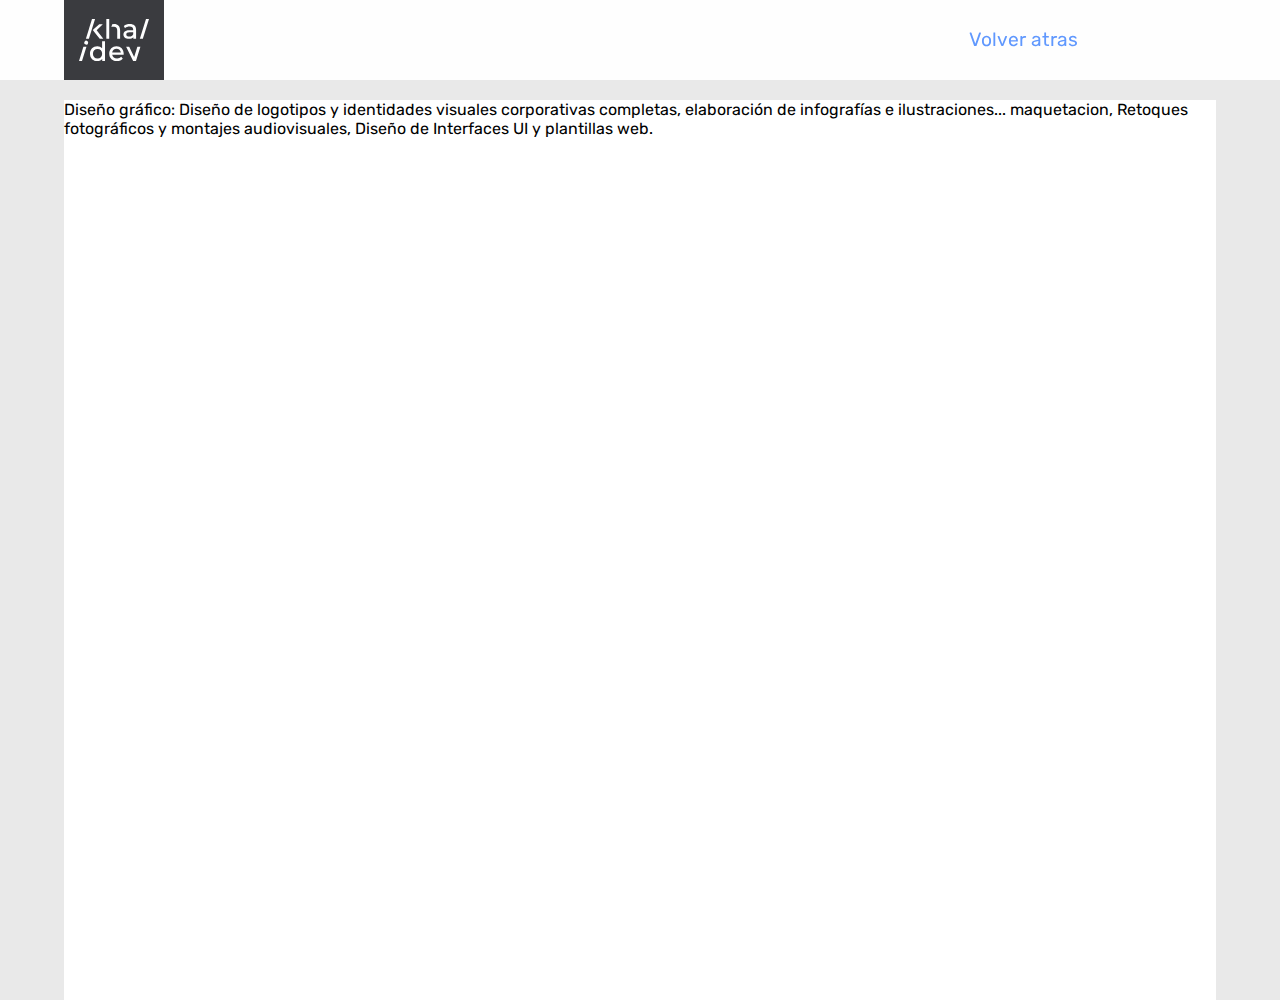
==== habilidades.html @ 7646b1b6 "Mi primer commit" ====
<!DOCTYPE html>
<html lang="es">
  <head>
    
    <meta charset="UTF-8" />
    <meta http-equiv="X-UA-Compatible" content="IE=edge" />
    <meta name="viewport" content="width=device-width, initial-scale=1.0" />
    <link rel="stylesheet" href="style.css" />
    <link rel="stylesheet" href="style2.css">
    <link href="https://kit-pro.fontawesome.com/releases/v5.15.3/css/pro.min.css" rel="stylesheet">
    <title>Document</title>
  </head>
  <body id="body" >

    
    <header class="header" id="header">

      <svg class="logo" width="200px" xmlns="http://www.w3.org/2000/svg" viewBox="0 0 335.18 202.03"><defs>
       <linearGradient id="grad1"
       x1="100%" y1="20%" x2="50%" y2="100%">
       <stop offset="0" stop-color="#cea345"/>
       <stop offset="1" stop-color="#80571b"/>
   </linearGradient>
      </defs><path class="h" d="M211.08,146.17V89.8H197.24v94.73h13.84V148.86a22.43,22.43,0,0,1,.13-3.08Z" transform="translate(-66.35 -89.8)"/><path class="h" d="M225.49,127.65a29.51,29.51,0,0,1,4.55-.57,34,34,0,0,1,3.78,0H234a17.45,17.45,0,0,1,5.76,1.41c.13,0,.19.06.32.12,6.15,2.57,9.29,8.52,9.29,17.56v38.36h13.83V144.76c0-19.28-10.5-30.24-28.88-30.24a39.64,39.64,0,0,0-8.91,1l-4,13.13a.53.53,0,0,0,.19-.06A28.27,28.27,0,0,1,225.49,127.65Z" transform="translate(-66.35 -89.8)"/><path class="r" d="M326.48,177.1v7.43h13.2V142.77c0-18.51-10.31-28.25-29.85-28.25-11.27,0-21.27,3.14-28.57,8.84l-.45.45,5.9,10.63.7-.64c5.19-4.42,13.2-7.11,21-7.11,11.34,0,17.42,5.38,17.42,15.63v1.6h-18.7c-24.34,0-28,12.88-28,20.63,0,12.42,10.44,20.75,25.88,20.75C314.57,185.3,321.94,182.48,326.48,177.1Zm-33.69-13c0-6.6,4.93-9.8,14.93-9.8h18.12v8.58C323,170.12,316,174.22,307,174.22S292.79,170.5,292.79,164.1Z" transform="translate(-66.35 -89.8)"/><path class="t" d="M177,230.52c-5.58-6.08-13.58-9.48-22.87-9.48C133.51,221,119,235.58,119,256.4c0,18.06,10.83,31.45,27.16,34.65a40,40,0,0,0,8,.77,36,36,0,0,0,7.56-.77,28.3,28.3,0,0,0,15.88-9.28v9.28h13.26V196.26H177Zm-21.85,49c-13,0-22.09-9.55-22.09-23.13s9.09-23.06,22.09-23.06,22,9.48,22,23.06S168.1,279.53,155.16,279.53Z" transform="translate(-66.35 -89.8)"/><path class="y" d="M246.05,221c-20.24,0-34.84,14.8-34.84,35.36,0,18.06,11.53,31.45,28.89,34.65a43.26,43.26,0,0,0,8.39.77,44.31,44.31,0,0,0,8.39-.77,32.1,32.1,0,0,0,19-10.5l.38-.51-7.75-9.16-.64.7c-4.74,5.25-11.15,7.88-19,7.88-12.68,0-21.84-7-23.7-18.25H280l.13-.71c.06-1.15.25-2.69.25-3.71C280.38,235.65,266.23,221,246.05,221Zm-20.88,29.79C226.71,240.13,235,233,246.05,233s19.28,7.17,20.82,17.87Z" transform="translate(-66.35 -89.8)"/><polygon class="u" points="66.12 53.51 74.2 63.57 99.15 94.54 99.37 94.82 116.47 94.82 84.54 54.3 84.6 54.23 113.94 25.42 96.9 25.42 76.58 43.99 66.12 53.51"/><path class="i" d="M107.22,197.16a9.12,9.12,0,1,0,2.87,6.62,9.48,9.48,0,0,0-.5-3A9.13,9.13,0,0,0,107.22,197.16Z" transform="translate(-66.35 -89.8)"/><polygon class="o" points="0 201.24 14.5 201.24 35.61 133.09 21.11 133.09 0 201.24"/><polygon class="p" points="62.29 0.05 33.01 94.79 47.51 94.79 76.8 0.05 62.29 0.05"/><polygon class="p" points="279.47 133.1 264.54 181.47 264.22 182.49 240.39 133.1 229.31 133.1 225.66 133.1 259.23 201.26 272.87 201.26 294.01 133.1 287.6 133.1 279.47 133.1"/><polygon class="p" points="320.68 0 291.3 94.74 305.8 94.74 335.18 0 320.68 0"/>
     </svg>

     <i class="far fa-adjust" id="btn-modo"></i>
     <i id="btn-menu"></i>
     <a id="atras" href="index.html"><i class="far fa-arrow-circle-left"></i>Volver atras</a>


    

   
    </header>
    <section class="mas">
        <p>Diseño gráfico: Diseño de 
            logotipos y identidades 
            visuales corporativas completas, elaboración de 
            infografías e ilustraciones... maquetacion,
            Retoques fotográficos y montajes audiovisuales,
            Diseño de Interfaces UI y plantillas web.
       </p>

    </section>

    <script src="app.js"> </script>
</body>
</html>
---- style.css ----
@import url('https://fonts.googleapis.com/css2?family=Roboto+Slab:wght@200;300;400&display=swap');
@import url('https://fonts.googleapis.com/css2?family=Rubik:wght@300;400;500&display=swap');




*{
    margin: 0;
    padding: 0;
    box-sizing: border-box;
    font-family:rubik;
    scroll-behavior: smooth;
    font-weight: 400;

}
body{
  
    --c-p3: #FF61B2;
    --c-p2:#5893FF;
    --c-p1: #ff9e64;
    --c-shadow:rgb(153, 153, 153);
  

    --c-a: #ffffff;
    --c-b:#e9e9e9;
    --c-pr:linear-gradient(to right,var(--c-b),var(--c-b));
    --c-c:#d8d8d8;
    --c-d:#707070;
    --c-e:#303136;
    --c-none:white;
  

    
    background: var(--c-pr);
    transition: all 1s ease;
    height: auto;
    

}
.darkmode{
    --c-p3:  #f7768e;
    --c-p2: #abce6a;
    --c-p1:  #ff9e64;
    --c-shadow:rgb(13, 13, 20);
  

    --c-a: #2e2e35;
    --c-b:#1a191d;
    --c-pr:linear-gradient(to right,var(--c-b),var(--c-b));
    --c-c:#f8f8f8;
    --c-d:#d2d3e4;
    --c-e:#ffffff;
    --c-none:white;
    transition: all 1s ease;
}
/*HEADER***********/
body::-webkit-scrollbar{
    width: 7px;
    background:var(--c-a);
}
body::-webkit-scrollbar-thumb{
    background: var(--c-e);
    border-radius: 50px;
}

.header{
    
    width: 100%;
    height: 80px;
    display: flex;
    justify-content: space-between;
    align-items: center;
    background: var(--c-a);
    top: 0;
    position: fixed;
    z-index: 99;
    filter: opacity(.95);
    

}

.logo{
    width: 100px;
    height: 100%;
    margin-left: 5%;
    fill: var(--c-a);
    background: var(--c-e);
    padding: 15px;
}
.menu{
    width: 45%;
    display: flex;
    justify-content: space-between;
    margin-right: 20%;
}
.menu a{
    color: var(--c-e);
    text-decoration: none;
}
#btn-menu{
    display: none;
    font-size: 1.2em;
    color: var(--c-e);
    cursor: pointer;
}
#btn-modo{
    position: absolute;
    right: 5%;
    font-size: 1.2em;
    color: var(--c-e);
    cursor: pointer;
}
#atras{
    position: absolute;
    right: 15%;
    font-size: 1.2em;
    color: var(--c-p2);
    cursor: pointer;
    text-decoration: none;
    display: flex;
    justify-content: center;
    align-items: center;
    gap: 10px;
    padding: 10px;
    line-height: 10px;

}
#atras i{
    color: var(--c-p2);
}



/*HEADER MEDIA QUERY*******/

@media screen and (max-width: 500px) {
   
  
    .menu{
        
        display:block;
        width: 100%;
        height:250px;
        background: var(--c-a);
        padding: 50px 5% ;
        position: absolute;
        right: 0;
        top: 80px;
        margin-right: 0;
        z-index: 999;
        clip-path: circle(0px at 50% 0%);
        transition: all 0.5s ease-in-out; 
    }

    .menu.efecto{
        clip-path: circle(600px at 100% 0%);
    }
    .menu a{
        
        display:block ;
        margin-top: 5px;
        width: 100px;
        padding-left: 15px;
        line-height: 30px;
        color: var(--c-e);
        border-left: 1px solid var(--c-d);
        
    }
    .pub{
       
        height: 90px;
        width: 60%;
        position: absolute;
        right: 5%;
        top: 20px;
        display: flex;
        justify-content: center;

    }
    .pub img{
       display: block;
       object-fit: cover;
    }
    #btn-menu{
        display: block;
        position: absolute;
        right: 15%;
    }
    #btn-modo{
        display: block;
        position: absolute;
        right: 5%;
    }
   
  
}


/*MAIN************/
.home{
    
    display: grid;
    grid-template-columns: 10% 45% 45%;
    grid-template-rows: 1fr;
    height: 100vh;
    margin-left: 5%;
    margin-right: 5%;
    padding-top:5%;
    position: relative;
    
}
.media{
    height:100%;
    width: 50px;
    padding: 10px 10px 10px 0px;
    display: flex;
    flex-direction: column;
    justify-content: space-between;
    margin: 50% 0%;

}
.media a{
    width: 30px;
    height: 30px;
    display: flex;
    align-items: center;
    color: var(--c-d);
    text-decoration: none;
}
.media i{
    font-weight: 400;
}
.media .linea{
    width: 1px;
    border-right: 1px dashed var(--c-d);
    height: 40%;
    margin-left: 5px;
}
.bienvenida{
    display: flex;
    justify-content: center;
    flex-direction: column;
    align-items: center;
    height: 100%;
    width: 100%;
    padding-top: 100px;
}
.bienvenida .imagen{
    width: 100%;
    padding-right: 10px;
    position: relative;
}
.bienvenida .imagen img{
    width: 100%;
}
.bienvenida .imagen .texto{
    background: var(--c-a);
    border-radius: 5px;
    display: flex;
    top: -80px;
    left: 30px;
    color: var(--c-d);
    box-shadow: 0px 0px 20px -15px var(--c-shadow);
    position: absolute;
    padding: 15px;
    width: 250px;
    z-index: -2;

}

.bienvenida .imagen .texto::after{
    content: "";
    position: absolute;
    left: 30px;
    bottom: -25px;
    border-bottom: 0px solid transparent;
    border-top: 30px solid var(--c-a);
    border-left: 20px solid transparent;
    border-right: 20px solid transparent;
    z-index: 1;
    box-shadow: 0px 0px 20px -13px var(--c-shadow);
}

/*TARJETAS**************/
.tarjetas{
    width: 100%;
    height: 100%;
    display: flex;
    justify-content: center;
    align-items: center;
    position: relative;
    color: var(--c-none);

}

/*BIOGRAFIA************/
.biografia{
    width: 230px;
    height: 330px;
    background: var(--c-a);
    border-radius: 5px;
    position: absolute;
    overflow: hidden;
    box-shadow: 0px 0px 20px -5px var(--c-shadow);
    z-index: 3;
    cursor: pointer;
    transform: translate(-50px, 60px);
    transition: all .5s ease-in-out;

}


.biografia .a{
    width: 100%;
    height: 15%;
    background: var(--c-p3);
    display: flex;
    justify-content: space-between;
    padding: 0 30% 0 10%;
    align-items: center;
}
.biografia .b{
    width: 100%;
    display: flex;
    justify-content: space-evenly;
    align-items: center;
    flex-direction: column;
}
.biografia .b p{
    font-size: .8em;
    margin: 10px 20px 15px 20px;
    text-align: justify;
    color: var(--c-d);
}
.biografia .b .texto {
    display: flex;
    flex-direction: column;
    justify-content: center;
    align-items: center;

}
.biografia .b .texto button{
    color: var(--c-e);
    padding:  7px 10px;
    text-align: center;
    border-radius: 2px;
    background: var(--c-p3);
    border: none;
    color: var(--c-none);
    transition: all .5s ease-in-out;
}
.biografia .b .texto button:hover{
    padding: 7px 30px;
    cursor: pointer;
}


.biografia .imagen {
   width: 80px;
   height: 80px;
   border-radius: 100px;
   overflow: hidden;
   object-fit: cover;
   border: 5px solid var(--c-a);
   box-shadow: 0px 10px 20px -5px var(--c-shadow);
   margin-top: 10px;
   
}


/*AFICIONES*************/

.aficiones{
    width: 230px;
    height: 330px;
    background: var(--c-a);
    border-radius: 5px;
    position: absolute;
    overflow: hidden;
    box-shadow: 0px 0px 20px -5px var(--c-shadow);
    z-index: 1;
    transform: translate(50px, -60px);
    cursor: pointer;
    transition: all .5s ease-in-out;
}

.aficiones .a{
    width: 100%;
    height: 15%;
    background: var(--c-p1);
    display: flex;
    justify-content: space-between;
    padding: 0 30% 0 10%;
    align-items: center;
}
.aficiones .b{
    margin-top: 10px;
    height: 80%;
    width: 100%;
    display: grid;
    grid-template-rows: 75% 25%;
    place-items: center;
}
.aficiones .b div{
    background: var(--c-a);
    width: 180px;
    height: 180px;
    display:flex;
    border-radius: 100%;
    justify-content: center;
    align-items: center;
    flex-direction: column;
    box-shadow: 0px 0px 20px -5px var(--c-shadow);
    overflow: hidden;
    transition: all .5s ease-in-out;
}


.aficiones .b button{
    color: var(--c-e);
    padding:  7px 10px;
    text-align: center;
    border-radius: 2px;
    background: var(--c-p1);
    border: none;
    color: var(--c-none);
    transition: all .5s ease-in-out;
}
.aficiones .b button:hover{
    padding: 7px 30px;
    cursor: pointer;
    
}

.aficiones .b  img{
    width:95%;
    transition: all .5s ease-in-out;
}
.aficiones .b  img:hover{
    transform: scale(1.2);
}
/*HABILIDADES*************/

.habilidades{
    width: 230px;
    height: 330px;
    background: var(--c-a);
    border-radius: 5px;
    position: absolute;
    overflow: hidden;
    box-shadow: 0px 0px 20px -5px var(--c-shadow);
    z-index: 2;
    cursor: pointer;
    transition: all .5s ease-in-out;

    
}

.habilidades .a{
    width: 100%;
    height: 15%;
    background: var(--c-p2);
    display: flex;
    justify-content: space-between;
    padding: 0 30% 0 10%;
    align-items: center;
    
}
.a i, .a p{
    color: var(--c-none);
}
.habilidades .b{

display: flex;
justify-content: center;
align-items: center;
flex-direction: column;
margin-top: 10px;
margin-left: 10px;

}

.habilidades .b button{
    color: var(--c-e);
    padding:  7px 10px;
    text-align: center;
    border-radius: 2px;
    background: var(--c-p2);
    border: none;
    color: var(--c-none);
    transition: all .5s ease-in-out;
    margin-top: 7px;
}
.habilidades .b button a{
    text-decoration: none;
    color: inherit;
}

.habilidades .b button:hover{
    padding: 7px 30px;
    cursor: pointer;
}

.b .habilidad{
    width: 100%;
    height: 30px;
    display: flex;
    justify-content: space-between;
    align-items: center;
}
.habilidad p{
    color: var(--c-d);
    font-size: 0.8em;
    height: 100%;
    width: 60px;
    display: flex;
    justify-content: center;
    align-items: center;
}
.b .habilidad .barra{
    width: 60%;
    height: 20%;
    background: var(--c-c);
    margin-right: 10%;
    border-radius: 50px;
}
.barra .progreso{
    background: var(--c-p2);
    height: 100%;
    width: 10%;
    border-radius: 100px;
    transition: all 2s ease-in-out;
}
.barra .progreso-js{
    background: var(--c-p2);
    height: 100%;
    width: 10%;
    border-radius: 100px;
    transition: all 2s ease-in-out;
}
.barra .progreso-ae{
    background: var(--c-p2);
    height: 100%;
    width: 10%;
    border-radius: 100px;
    transition: all 2s ease-in-out;
}
.habilidades:hover .progreso:nth-child(1){
    width: 100%;
}
.habilidades:hover .progreso-js{
    width: 80%;
}
.habilidades:hover .progreso-ae{
    width: 70%;
}

.js-scale{
    transform: scale(1.3);
}

@media screen and (max-width: 1000px) {
    .media{
        margin-top: 100%;
    }
}
@media screen and (max-width: 800px) {
 body{
     height: auto;
 }   

.tarjetas{
    position: absolute;
    bottom: -50px;
    height: 60%;
    
}

.bienvenida{
    justify-content: center;
    padding-top: 20%;
}

.home{
height:auto;
grid-template-columns: 12% 88%;
grid-template-rows:600px 500px;
}


}
@media screen and (max-width: 400px){
 
    .media{
        margin-top: 70px;
    }
    .home{
        height:auto;
        grid-template-columns: 12% 88%;
        grid-template-rows:500px 400px;
        }
    
    
}

/*PORTFOLIO*/

.portfolio{
    display: grid;
    grid-template-columns: 40% 60%;
    margin:  0 5%;
    padding-top: 5%;
    gap: 5px;
    height: auto;
}
.portfolio .texto {
    display: grid;
    justify-content: center;
    align-items: left;
    flex-direction: column;
    border-radius: 5px;
    position: relative;
    overflow: hidden;
    box-shadow: 0px 0px 20px -10px var(--c-shadow);
}
.portfolio .texto img{
    width: 100%;
    height: 100%;
    object-fit: cover;
    transition: all .4s ease-in-out;
    
}
.portfolio .texto:hover img{
    transform: scale(1.2);
    
}

.portfolio .galeria{
    width: 100%;
    height: 100%;
    display: grid;
    grid-template-columns: repeat( auto-fit, minmax(200px, 1fr) );
    gap: 5px;

}
.galeria div{
    border-radius: 5px;
    overflow: hidden;
    width: 100%;
    height: 200px;
    box-shadow: 0px 0px 20px -10px var(--c-shadow);

}
.galeria div img{
    width: 100%;
    height: 100%;
    object-fit: cover;
    border-radius: 5px;
    position: relative;
    transition: all .2s ease-in-out;
}
.galeria div:hover img{
    transform: scale(1.3);
    
}

@media screen and (max-width: 800px) {
    .portfolio{
        grid-template-columns: 1fr;
        margin-top: 5%;

    }
    .portfolio .texto{
        padding: 0 0 5px 0;
    }
   
}

/*CONTACTO*/

.contacto{
    
    height: 100vh;
    margin: 0 5%;
    display: flex;
    justify-content: center;
    align-items: center;

}
.contacto .lienzo{
    margin-top: 10%;
    width: 100%;
    height: 85%;
    background: var(--c-a);
    border-radius: 5px;
    display: grid;
    grid-template-columns: 50% 50%;
    box-shadow: 0px 0px 20px -10px var(--c-shadow);
    

}
.lienzo .ilustracion {
    display: flex;
    justify-content: center;
    align-items: center;
    
}
.lienzo .formulario{
    display: flex;
    justify-content: center;
    align-items: center;
    flex-direction: column;
}
.lienzo .ilustracion img{
    width: 100%;
    padding: 10%;
    transition: all .5s ease-in-out;
}
.lienzo .formulario iframe{
    display: flex;
    justify-content: space-around;
    align-items: center;
    flex-direction: column;
    width: 80%;
    height: 80%;
    box-shadow: 0px 0px 20px -10px var(--c-shadow);
    border: none;


}


@media screen and (max-width: 600px){
    .contacto{
        padding-top: 5%;
    }
    .contacto .lienzo{
        grid-template-columns: 1fr;
        grid-template-rows: 50% 50%;
        row-gap: 20px;
        padding-top: 5%;
    }
    .lienzo .formulario form{
        height: 80%;
    }
   
}

/*footer*/

footer{
    margin-top: 5%;
    background: var(--c-a);
    margin: 5% 5% 0 5%;
    padding: 5%;
    color: var(--c-d);
    display: grid;
    grid-template-columns: 20% 80%;
    border-radius: 5px;
}
footer div:first-child{
    display: flex;
    align-items: center;
    margin-right: 20px;
}
footer .logofoter{
    fill: var(--c-d);
    
}
footer .texto p:first-child{
    padding-top: 10px;
    font-size: .8em;
}
footer .texto p:last-child{
    padding-top: 10px;
    font-size: .7em;
}
@media screen and (max-width: 600px){
footer{
    padding: 10%;
}
}
---- style2.css ----
@import url('https://fonts.googleapis.com/css2?family=Roboto+Slab:wght@200;300;400&display=swap');
@import url('https://fonts.googleapis.com/css2?family=Rubik:wght@300;400;500&display=swap');




*{
    margin: 0;
    padding: 0;
    box-sizing: border-box;
    font-family:rubik;
    scroll-behavior: smooth;
    font-weight: 400;

}
body{
  
    --c-p3: #FF61B2;
    --c-p2:#5893FF;
    --c-p1: #ff9e64;
    /*--c-p3:  #f7768e;
    --c-p2: #9ece6a;
    --c-p1:  #ff9e64;*/
    --c-shadow:rgb(153, 153, 153);
  

    --c-a: #ffffff;
    --c-b:#e9e9e9;
    --c-pr:linear-gradient(to right,var(--c-b),var(--c-b));
    --c-c:#d8d8d8;
    --c-d:#707070;
    --c-e:#303136;
    --c-none:white;
  

    
    background: var(--c-pr);
    transition: all 1s ease;
    height: auto;
    

}
.darkmode{
    --c-p3:  #f7768e;
    --c-p2: #abce6a;
    --c-p1:  #ff9e64;
    --c-shadow:rgb(13, 13, 20);
  

    --c-a: #2e2e35;
    --c-b:#1a191d;
    --c-pr:linear-gradient(to right,var(--c-b),var(--c-b));
    --c-c:#f8f8f8;
    --c-d:#d2d3e4;
    --c-e:#ffffff;
    --c-none:white;
    transition: all 1s ease;
}

.mas{
    
    height: 100vh;
    background: var(--c-a);
    margin: 100px 5% 0px 5%;
    
}
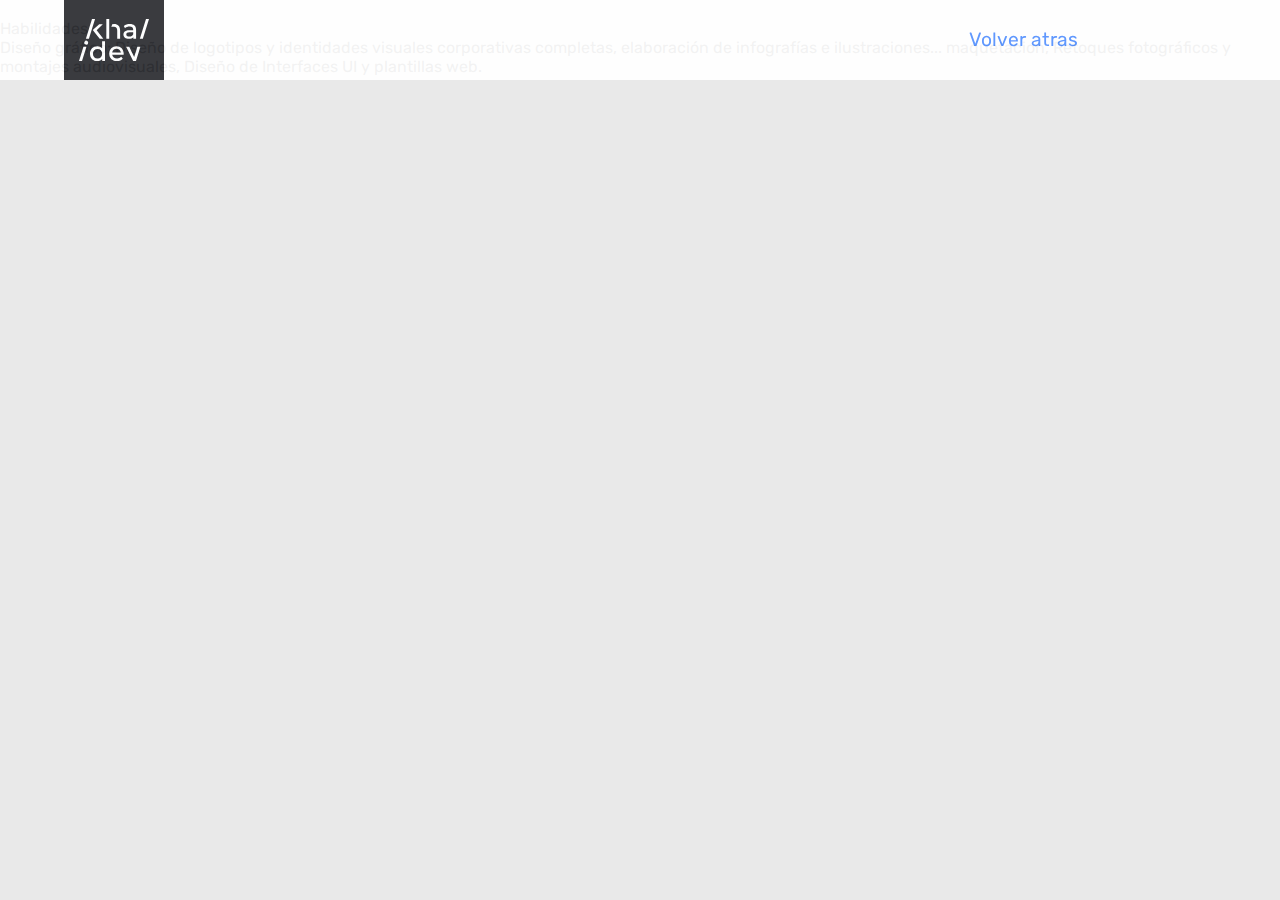
==== commit 7abc3663: "Update habilidades.html" ====
--- a/habilidades.html
+++ b/habilidades.html
@@ -33,7 +33,12 @@
 
    
     </header>
-    <section class="mas">
+    <section class="habilidades-mas">
+      <article class="cabecera">
+        <div> <img src="/fotos/" alt=""></div>
+        <div><i class="fas fa-drafting-compass"></i><p>Habilidades</p></div>
+      </article>
+      <article class="cuerpo">
         <p>Diseño gráfico: Diseño de 
             logotipos y identidades 
             visuales corporativas completas, elaboración de 
@@ -41,9 +46,10 @@
             Retoques fotográficos y montajes audiovisuales,
             Diseño de Interfaces UI y plantillas web.
        </p>
+      </article>
 
     </section>
 
     <script src="app.js"> </script>
 </body>
-</html>+</html>
--- a/style.css
+++ b/style.css
@@ -608,7 +608,7 @@
 .portfolio{
     display: grid;
     grid-template-columns: 40% 60%;
-    margin:  0 5%;
+    margin:  5% 5%;
     padding-top: 5%;
     gap: 5px;
     height: auto;
@@ -779,4 +779,4 @@
 footer{
     padding: 10%;
 }
-}+}
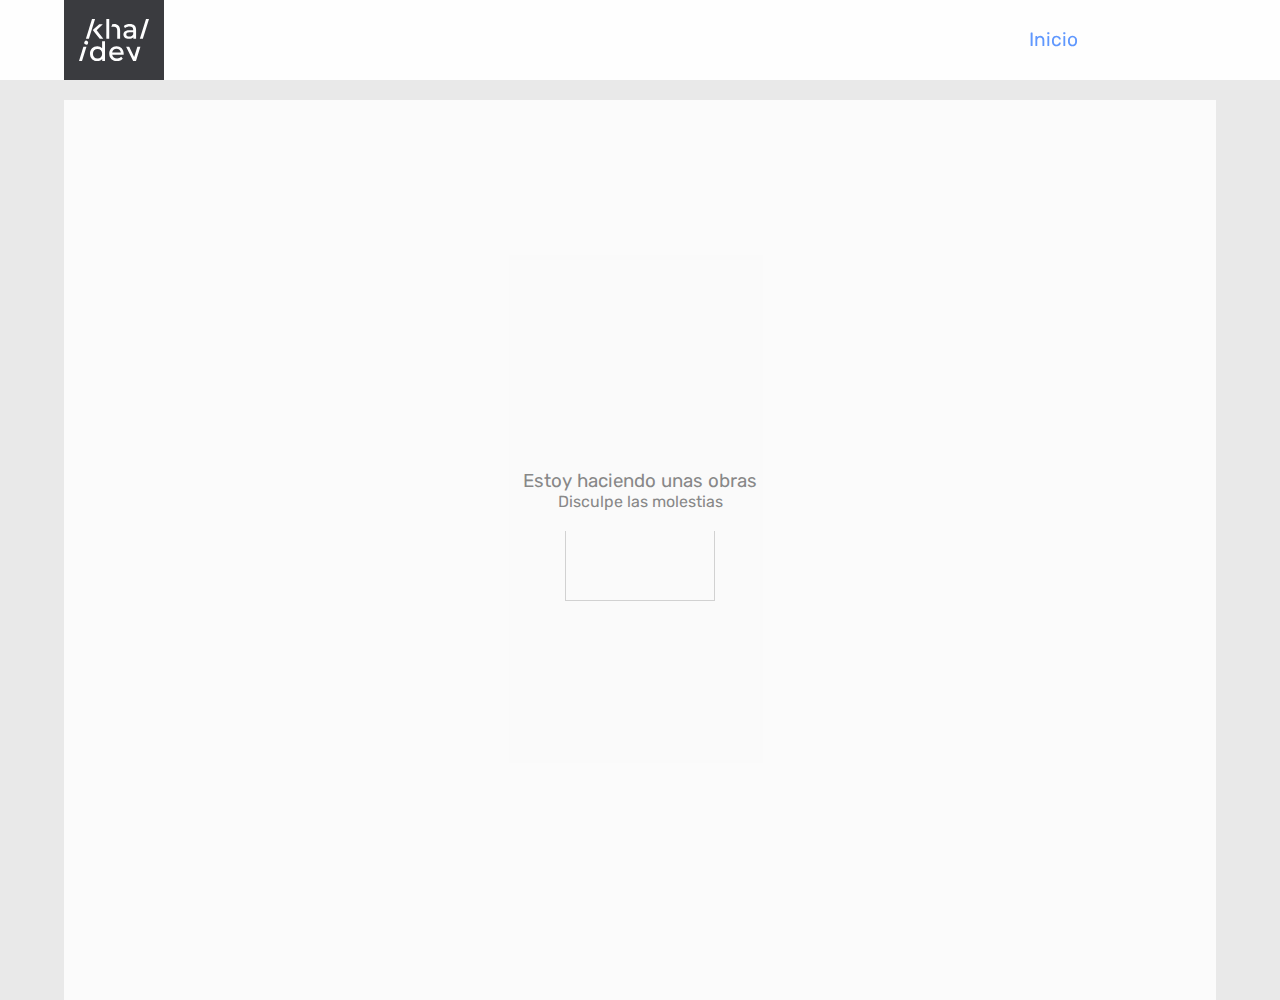
==== commit 3e803616: "Add files via upload" ====
--- a/habilidades.html
+++ b/habilidades.html
@@ -26,7 +26,7 @@
 
      <i class="far fa-adjust" id="btn-modo"></i>
      <i id="btn-menu"></i>
-     <a id="atras" href="index.html"><i class="far fa-arrow-circle-left"></i>Volver atras</a>
+     <a id="atras-h" href="index.html"><i class="far fa-arrow-circle-left"></i>Inicio</a>
 
 
     
@@ -34,7 +34,15 @@
    
     </header>
     <section class="habilidades-mas">
-      <article class="cabecera">
+      <h3>Estoy haciendo unas obras</h3>
+      <p>Disculpe las molestias</p>
+      <div class="mantener">
+       
+        <img id="s2" src="fotos/mantener/s2.png" alt="">
+        <img id="s3" src="fotos/mantener/s3.png" alt="">
+        <img id="s1" src="fotos/mantener/s1.png" alt="">
+      </div>
+      <!--<article class="cabecera">
         <div> <img src="/fotos/" alt=""></div>
         <div><i class="fas fa-drafting-compass"></i><p>Habilidades</p></div>
       </article>
@@ -46,10 +54,10 @@
             Retoques fotográficos y montajes audiovisuales,
             Diseño de Interfaces UI y plantillas web.
        </p>
-      </article>
+      </article>-->
 
     </section>
 
     <script src="app.js"> </script>
 </body>
-</html>
+</html>--- a/style.css
+++ b/style.css
@@ -11,6 +11,7 @@
     font-family:rubik;
     scroll-behavior: smooth;
     font-weight: 400;
+    scroll-padding-top: 100px;
 
 }
 body{
@@ -18,6 +19,7 @@
     --c-p3: #FF61B2;
     --c-p2:#5893FF;
     --c-p1: #ff9e64;
+    --c-deg:linear-gradient( 45deg, var(--c-p3),var(--c-p1));
     --c-shadow:rgb(153, 153, 153);
   
 
@@ -28,6 +30,7 @@
     --c-d:#707070;
     --c-e:#303136;
     --c-none:white;
+
   
 
     
@@ -57,6 +60,7 @@
 body::-webkit-scrollbar{
     width: 7px;
     background:var(--c-a);
+    
 }
 body::-webkit-scrollbar-thumb{
     background: var(--c-e);
@@ -109,24 +113,6 @@
     font-size: 1.2em;
     color: var(--c-e);
     cursor: pointer;
-}
-#atras{
-    position: absolute;
-    right: 15%;
-    font-size: 1.2em;
-    color: var(--c-p2);
-    cursor: pointer;
-    text-decoration: none;
-    display: flex;
-    justify-content: center;
-    align-items: center;
-    gap: 10px;
-    padding: 10px;
-    line-height: 10px;
-
-}
-#atras i{
-    color: var(--c-p2);
 }
 
 
@@ -144,8 +130,8 @@
         background: var(--c-a);
         padding: 50px 5% ;
         position: absolute;
+        top: 80px;
         right: 0;
-        top: 80px;
         margin-right: 0;
         z-index: 999;
         clip-path: circle(0px at 50% 0%);
@@ -166,21 +152,7 @@
         border-left: 1px solid var(--c-d);
         
     }
-    .pub{
-       
-        height: 90px;
-        width: 60%;
-        position: absolute;
-        right: 5%;
-        top: 20px;
-        display: flex;
-        justify-content: center;
-
-    }
-    .pub img{
-       display: block;
-       object-fit: cover;
-    }
+  
     #btn-menu{
         display: block;
         position: absolute;
@@ -201,11 +173,8 @@
     
     display: grid;
     grid-template-columns: 10% 45% 45%;
-    grid-template-rows: 1fr;
     height: 100vh;
-    margin-left: 5%;
-    margin-right: 5%;
-    padding-top:5%;
+    margin:5%;
     position: relative;
     
 }
@@ -216,7 +185,7 @@
     display: flex;
     flex-direction: column;
     justify-content: space-between;
-    margin: 50% 0%;
+    padding-top: 80px;
 
 }
 .media a{
@@ -243,21 +212,34 @@
     align-items: center;
     height: 100%;
     width: 100%;
-    padding-top: 100px;
-}
-.bienvenida .imagen{
+}
+.bienvenida .bienvenida-ilustracion{
     width: 100%;
     padding-right: 10px;
     position: relative;
-}
-.bienvenida .imagen img{
-    width: 100%;
-}
-.bienvenida .imagen .texto{
+    display: flex;
+    justify-content: center;
+    align-items: center;
+    height: 100%;
+
+}
+
+.bienvenida .bienvenida-ilustracion #coding{
+    width: 100%;
+    position: absolute;
+}
+.bienvenida .bienvenida-ilustracion #coding-dark{
+    width: 100%;
+    position: absolute;
+    opacity: 0;
+}
+
+
+
+/* .bienvenida .bienvenida-ilustracion .texto{
     background: var(--c-a);
     border-radius: 5px;
     display: flex;
-    top: -80px;
     left: 30px;
     color: var(--c-d);
     box-shadow: 0px 0px 20px -15px var(--c-shadow);
@@ -268,7 +250,7 @@
 
 }
 
-.bienvenida .imagen .texto::after{
+.bienvenida .bienvenida-ilustracion .texto::after{
     content: "";
     position: absolute;
     left: 30px;
@@ -279,7 +261,7 @@
     border-right: 20px solid transparent;
     z-index: 1;
     box-shadow: 0px 0px 20px -13px var(--c-shadow);
-}
+} */
 
 /*TARJETAS**************/
 .tarjetas{
@@ -303,7 +285,6 @@
     overflow: hidden;
     box-shadow: 0px 0px 20px -5px var(--c-shadow);
     z-index: 3;
-    cursor: pointer;
     transform: translate(-50px, 60px);
     transition: all .5s ease-in-out;
 
@@ -318,6 +299,7 @@
     justify-content: space-between;
     padding: 0 30% 0 10%;
     align-items: center;
+    cursor: pointer;
 }
 .biografia .b{
     width: 100%;
@@ -380,7 +362,6 @@
     box-shadow: 0px 0px 20px -5px var(--c-shadow);
     z-index: 1;
     transform: translate(50px, -60px);
-    cursor: pointer;
     transition: all .5s ease-in-out;
 }
 
@@ -392,6 +373,7 @@
     justify-content: space-between;
     padding: 0 30% 0 10%;
     align-items: center;
+    cursor: pointer;
 }
 .aficiones .b{
     margin-top: 10px;
@@ -425,6 +407,10 @@
     border: none;
     color: var(--c-none);
     transition: all .5s ease-in-out;
+}
+.aficiones .b button a{
+    text-decoration: none;
+    color: inherit;
 }
 .aficiones .b button:hover{
     padding: 7px 30px;
@@ -450,7 +436,6 @@
     overflow: hidden;
     box-shadow: 0px 0px 20px -5px var(--c-shadow);
     z-index: 2;
-    cursor: pointer;
     transition: all .5s ease-in-out;
 
     
@@ -464,6 +449,7 @@
     justify-content: space-between;
     padding: 0 30% 0 10%;
     align-items: center;
+    cursor: pointer;
     
 }
 .a i, .a p{
@@ -479,7 +465,26 @@
 margin-left: 10px;
 
 }
-
+.biografia .b button{
+    color: var(--c-e);
+    padding:  7px 10px;
+    text-align: center;
+    border-radius: 2px;
+    background: var(--c-p2);
+    border: none;
+    color: var(--c-none);
+    transition: all .5s ease-in-out;
+    margin-top: 7px;
+}
+.biografia .b button a{
+    text-decoration: none;
+    color: inherit;
+}
+
+.biografia .b button:hover{
+    padding: 7px 30px;
+    cursor: pointer;
+}
 .habilidades .b button{
     color: var(--c-e);
     padding:  7px 10px;
@@ -501,6 +506,7 @@
     cursor: pointer;
 }
 
+
 .b .habilidad{
     width: 100%;
     height: 30px;
@@ -559,15 +565,8 @@
     transform: scale(1.3);
 }
 
-@media screen and (max-width: 1000px) {
-    .media{
-        margin-top: 100%;
-    }
-}
+
 @media screen and (max-width: 800px) {
- body{
-     height: auto;
- }   
 
 .tarjetas{
     position: absolute;
@@ -584,20 +583,20 @@
 .home{
 height:auto;
 grid-template-columns: 12% 88%;
-grid-template-rows:600px 500px;
+grid-template-rows:500px 500px;
 }
 
 
 }
 @media screen and (max-width: 400px){
  
-    .media{
-        margin-top: 70px;
-    }
+  
     .home{
         height:auto;
         grid-template-columns: 12% 88%;
-        grid-template-rows:500px 400px;
+        grid-template-rows:400px 500px;
+            
+            
         }
     
     
@@ -607,32 +606,70 @@
 
 .portfolio{
     display: grid;
-    grid-template-columns: 40% 60%;
+    grid-template-rows: 70px auto;
     margin:  5% 5%;
-    padding-top: 5%;
+    gap: 20px;
+    height: auto;
+    position: relative;
+
+}
+.portfolio .seleccion {
+    display: flex;
+    justify-content: center;
+    align-items: left;
+    position: relative;
     gap: 5px;
-    height: auto;
-}
-.portfolio .texto {
-    display: grid;
-    justify-content: center;
-    align-items: left;
-    flex-direction: column;
-    border-radius: 5px;
-    position: relative;
-    overflow: hidden;
+}
+.portfolio .seleccion .ilustracion,
+.portfolio .seleccion .fotografia{
+    height: 30px;
+    background: var(--c-a);
+    display: flex;
+    justify-content: center;
+    align-items: center;
+    padding: 15px;
+    margin-top: 10px;
+    border-radius: 3px;
+    cursor: pointer;
+    color: var(--c-e);
+    font-size: .9em;
     box-shadow: 0px 0px 20px -10px var(--c-shadow);
-}
-.portfolio .texto img{
-    width: 100%;
-    height: 100%;
-    object-fit: cover;
-    transition: all .4s ease-in-out;
-    
-}
-.portfolio .texto:hover img{
-    transform: scale(1.2);
-    
+    background-image: linear-gradient(to right, var(--c-a), var(--c-a), var(--c-a), #ff9e64,#FF61B2,#5893FF 100%);
+    background-size: 300% ;
+    transition: background .5s ease-in-out;
+   
+}
+
+.portfolio .seleccion .ilustracion:hover,
+.portfolio .seleccion .fotografia:hover{
+    background-image: linear-gradient(to right,var(--c-a) 0%, var(--c-a) 0%, #ff9e64 0%,#FF61B2,#5893FF 90%);
+    background-size:100% ;
+    color: var(--c-none);
+    transition: background .3s ease-in-out;
+}
+
+.btn-grad {
+       margin: 10px;
+       padding: 15px 45px;
+       text-align: center;
+       text-transform: uppercase;
+       transition: 0.5s;
+       background-size: 200% auto;
+       color: white;            
+       box-shadow: 0 0 20px #eee;
+       border-radius: 10px;
+       display: block;
+}
+
+.btn-grad:hover {
+       background-position: right center; /* change the direction of the change here */
+       color: #fff;
+       text-decoration: none;
+}
+
+.portfolio .seleccion .ilustracion i,
+.portfolio .seleccion .fotografia i{
+    margin-right: 5px;
 }
 
 .portfolio .galeria{
@@ -640,7 +677,9 @@
     height: 100%;
     display: grid;
     grid-template-columns: repeat( auto-fit, minmax(200px, 1fr) );
-    gap: 5px;
+    gap: 10px;
+    position: relative;
+    transition: display 1s ease-in-out;
 
 }
 .galeria div{
@@ -650,6 +689,9 @@
     height: 200px;
     box-shadow: 0px 0px 20px -10px var(--c-shadow);
 
+}
+#galeria-fotografia{
+    display: none;
 }
 .galeria div img{
     width: 100%;
@@ -670,9 +712,7 @@
         margin-top: 5%;
 
     }
-    .portfolio .texto{
-        padding: 0 0 5px 0;
-    }
+    
    
 }
 
@@ -688,9 +728,8 @@
 
 }
 .contacto .lienzo{
-    margin-top: 10%;
-    width: 100%;
-    height: 85%;
+    width: 100%;
+    height: 100%;
     background: var(--c-a);
     border-radius: 5px;
     display: grid;
@@ -731,18 +770,13 @@
 
 
 @media screen and (max-width: 600px){
-    .contacto{
-        padding-top: 5%;
-    }
     .contacto .lienzo{
         grid-template-columns: 1fr;
         grid-template-rows: 50% 50%;
         row-gap: 20px;
         padding-top: 5%;
     }
-    .lienzo .formulario form{
-        height: 80%;
-    }
+    
    
 }
 
@@ -775,8 +809,4 @@
     padding-top: 10px;
     font-size: .7em;
 }
-@media screen and (max-width: 600px){
-footer{
-    padding: 10%;
-}
-}
+
--- a/style2.css
+++ b/style2.css
@@ -58,10 +58,104 @@
     transition: all 1s ease;
 }
 
-.mas{
+.habilidades-mas{
     
     height: 100vh;
     background: var(--c-a);
     margin: 100px 5% 0px 5%;
+    display: flex;
+    justify-content: center;
+    align-items: center;
+    flex-direction: column;
+    color: var(--c-d);
+    opacity: .8;
     
-}+}
+.mantener{
+    margin-top: 20px;
+    height: 100px;
+    width: 200px;
+    position: relative;
+    display: flex;
+    justify-content: center;
+    align-items: center;
+    overflow: hidden;
+    opacity: .8;
+}
+.mantener #s1, #s3{
+    width: 150px;
+    height: 150px;
+    position: absolute;
+    animation: girar-d 8s infinite linear;
+    top: -80px;
+   
+}
+.mantener #s2{
+    width: 150px;
+    height: 150px;
+    position: absolute;
+    animation: girar-i 4s infinite linear;
+    top: -80px;
+}
+
+@keyframes girar-d{
+    from{
+        transform: rotate(0deg);
+    }
+    to{
+        transform: rotate(360deg);
+    }
+}
+@keyframes girar-i{
+    from{
+        transform: rotate(360deg);
+    }
+    to{
+        transform: rotate(0deg);
+    }
+}
+#atras-h{
+    position: absolute;
+    right: 15%;
+    font-size: 1.2em;
+    color: var(--c-p2);
+    cursor: pointer;
+    text-decoration: none;
+    display: flex;
+    justify-content: center;
+    align-items: center;
+    gap: 10px;
+    padding: 10px;
+    line-height: 10px;
+
+}
+#atras-b{
+    position: absolute;
+    right: 15%;
+    font-size: 1.2em;
+    color: var(--c-p3);
+    cursor: pointer;
+    text-decoration: none;
+    display: flex;
+    justify-content: center;
+    align-items: center;
+    gap: 10px;
+    padding: 10px;
+    line-height: 10px;
+
+}
+#atras-a{
+    position: absolute;
+    right: 15%;
+    font-size: 1.2em;
+    color: var(--c-p1);
+    cursor: pointer;
+    text-decoration: none;
+    display: flex;
+    justify-content: center;
+    align-items: center;
+    gap: 10px;
+    padding: 10px;
+    line-height: 10px;
+
+}
